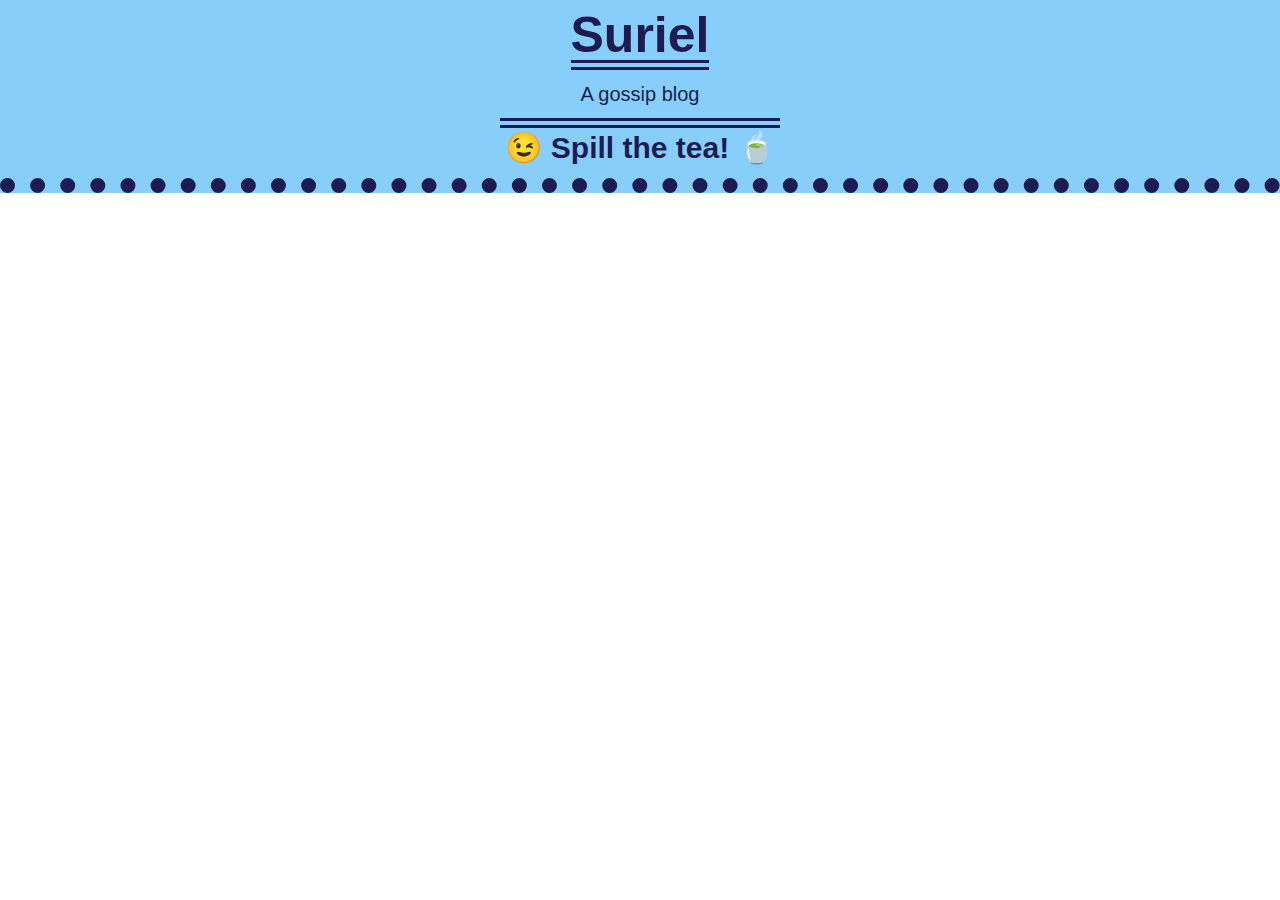
==== index.html @ 5a14bc0d "added a header in html and adjsuted some CSS attributes" ====
<!DOCTYPE html>
<html lang="en">
<head>
    <meta charset="UTF-8">
    <meta name="viewport" content="width=device-width, initial-scale=1.0">
    <title>Suriel Gossip Blog</title>
    <link rel="stylesheet" href="./assets/css/reset.css">
    <link rel="stylesheet" href="./assets/css/styles.css">
</head>
<body>
    <header>
        <h1>Suriel</h1>
            <p>A gossip blog</p>
        <h2>😉 Spill the tea!  🍵</h2>
    </header>

</body>

<footer></footer>
</html>
---- assets/css/styles.css ----
:root {
    --dmback:black;
    --dmtext: yellowgreen;
    --lmback:lightskyblue;
    --lmtext: rgb(28, 28, 83);
}

header {
    margin: 0;
    padding: 0;
    background: var(--lmback);
    color: var(--lmtext);
    display: flex;
    border-bottom: 15px solid var(--lmtext);
    border-bottom-style: dotted;
    flex-direction: column;
    justify-content: center;
    flex-wrap: wrap;
    align-items: center;
}

h1 {

    margin: 10px;
    font-size: 50px;
    display: flexbox;
    border-bottom: 10px solid var(--lmtext);
    border-bottom-style: double;

}

p {
    margin: 2px;
    padding: 2px;
    font-size: 20px;
    display: flexbox;

}

h2 {
    margin: 10px;
    padding: 5px;
    font-size: 30px;
    display: flexbox;
    border-top: 10px solid var(--lmtext);
    border-top-style: double;


}
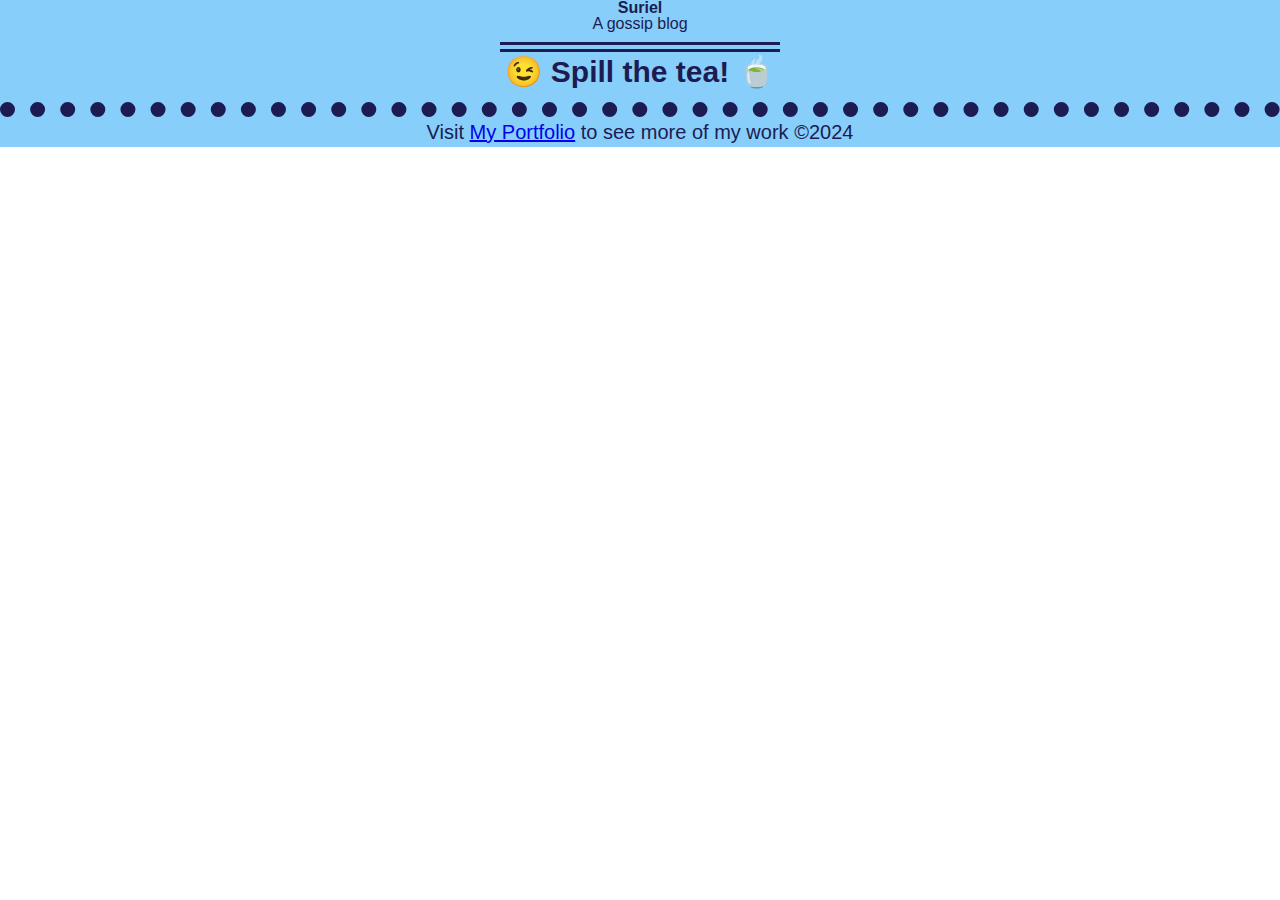
==== commit d7d65198: "updated blog.html and blog.css" ====
--- a/index.html
+++ b/index.html
@@ -13,8 +13,22 @@
             <p>A gossip blog</p>
         <h2>😉 Spill the tea!  🍵</h2>
     </header>
+ <!--I am presented with the landing page containing:
+     a form with labels and inputs:
+        1. username 
+        2. blog title
+        3. blog content.-->
 
+     <!--submit button:
+        1. posts data is stored to .localStorage
+        2. redirected to the psots page
+        3. button needs to have alert message that prompts incomplete forms to be completed
+        4. -->
 </body>
 
-<footer></footer>
+<footer>
+    <p>Visit 
+    <a href="https://ccreed86.github.io/cliff-portfolio/">My Portfolio</a>
+    to see more of my work &copy2024</p>
+</footer>
 </html>--- a/assets/css/styles.css
+++ b/assets/css/styles.css
@@ -1,3 +1,5 @@
+/*THIS IS ATTACHED TO THE INDEX.HTML FILE*/
+
 :root {
     --dmback:black;
     --dmtext: yellowgreen;
@@ -19,7 +21,7 @@
     align-items: center;
 }
 
-h1 {
+h1      /*SURIEL*/
 
     margin: 10px;
     font-size: 50px;
@@ -29,15 +31,16 @@
 
 }
 
-p {
+p {     /* A GOSSIP BLOG*/
     margin: 2px;
     padding: 2px;
     font-size: 20px;
+    font-style: italic;
     display: flexbox;
 
 }
 
-h2 {
+h2 {    /*SPILL THE TEA*/
     margin: 10px;
     padding: 5px;
     font-size: 30px;
@@ -45,5 +48,18 @@
     border-top: 10px solid var(--lmtext);
     border-top-style: double;
 
+}
+
+footer {  /* CONTAINTS THE PROFILE LINK*/
+    margin: 0px;
+    padding: 5px;
+    font-size: 20px;
+    background: var(--lmback);
+    color: var(--lmtext);
+    display: flex;
+    justify-content: center;
+    align-items: center;
+    
+
 
 }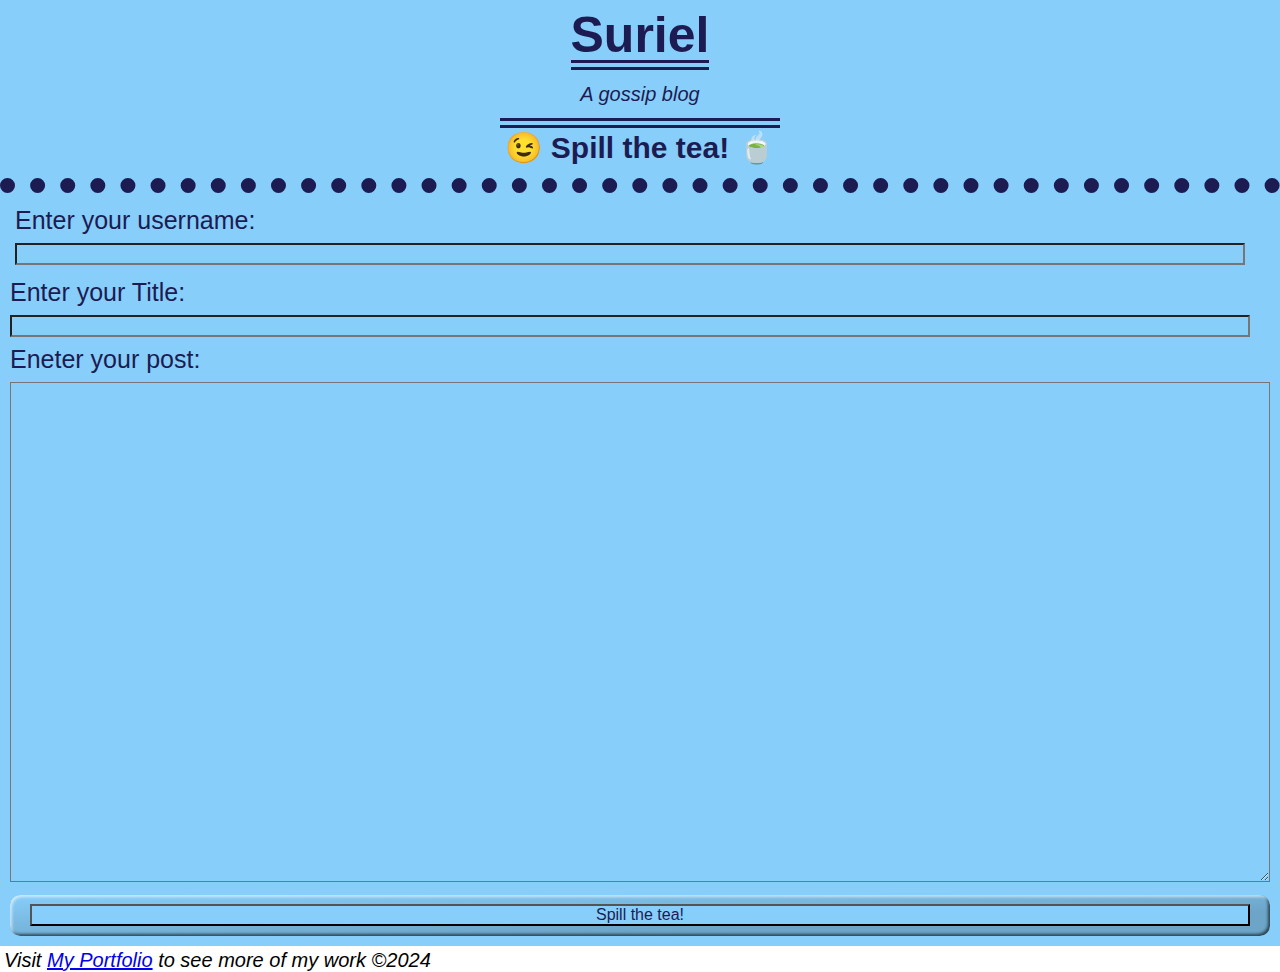
==== commit fa2eb907: "updated blog css and html with button and other features" ====
--- a/index.html
+++ b/index.html
@@ -24,6 +24,25 @@
         2. redirected to the psots page
         3. button needs to have alert message that prompts incomplete forms to be completed
         4. -->
+
+        <form class="form" action="" method="get" >
+            <div class="username">
+              <label for="name">Enter your username: </label>
+              <input type="text" name="name" id="usernamebox" required />
+            </div>
+            <div class="title">
+              <label for="title">Enter your Title: </label>
+              <input type="text" name="title" id="titlebox" required />
+            </div>
+            <div class="post">
+                <label for="text">Eneter your post: </label>
+                <textarea class="postbox" type="text" name="text" id="postbox" required> </textarea>
+              </div>
+            <div class="spill">
+              <input type="submit" value="Spill the tea!" />
+            </div>
+        </form>
+          
 </body>
 
 <footer>
--- a/assets/css/styles.css
+++ b/assets/css/styles.css
@@ -21,7 +21,7 @@
     align-items: center;
 }
 
-h1      /*SURIEL*/
+h1   {   /*SURIEL*/
 
     margin: 10px;
     font-size: 50px;
@@ -50,6 +50,100 @@
 
 }
 
+.form { /*THIS IS TARGETTING THE ENTIRE FORM SECTION*/
+    margin: 0;
+    padding: 10px;
+    color: var(--lmtext);
+    background: var(--lmback);
+    
+}
+  
+  .username { /*THIS IS TARGETTING THE USERNAME DIV WITHIN FORM */
+    margin-right: 20px;
+    padding: 5px;
+    display: flexbox;
+    flex-direction: row;
+    justify-items: flex-start;
+    border-color: var(--lmtext);
+  }
+
+  .title { /* THIS IS TARGETTING THE TITLE DIV WITHIN FORM */
+    margin-right: 20px;
+    display: flexbox;
+    flex-direction: row;
+    justify-items: flex-start;
+
+  }
+
+  .post {
+    padding-bottom: 10px;
+    display: flexbox;
+    flex-direction: row;
+    justify-items: flex-start;
+  }
+
+  #postbox {
+    color: var(--lmtext);
+    background: var(--lmback);
+    display: flexbox;
+    justify-content: flex-start;
+    min-width: 600px;
+    min-height: 500px;
+    width: 100%
+  }
+  
+  label,
+  input {
+    display: table-cell;
+    margin-bottom: 10px;
+    width:100%;
+    color: var(--lmtext);
+    background: var(--lmback);
+  }
+  
+  label {
+    font-size: 25px;
+    padding-right: 10px;
+    padding-bottom: 10px;
+  }
+  
+  .spill {
+        border: 0;
+        line-height: 2.5;
+        padding: 0 20px;
+        font-size: 1rem;
+        text-align: center;
+        color: var(--lmtext);
+        text-shadow: 1px 1px 1px #000;
+        border-radius: 10px;
+        background-color: var(--lmback) ;
+        background-image: linear-gradient(
+          to top left,
+          rgba(0, 0, 0, 0.2),
+          rgba(0, 0, 0, 0.2) 30%,
+          rgba(0, 0, 0, 0)
+        );
+        box-shadow:
+          inset 2px 2px 3px rgba(255, 255, 255, 0.6),
+          inset -2px -2px 3px rgba(0, 0, 0, 0.6);
+      }
+      
+    
+    
+      .spill:hover {
+        background-color: rgba(255, 0, 0, 1);
+      }
+      
+      .spill:active {
+        background-color: var(--lmback);
+        color: var(--lmtext);
+        box-shadow:
+          inset -2px -2px 3px rgba(255, 255, 255, 0.6),
+          inset 2px 2px 3px rgba(0, 0, 0, 0.6);
+      }
+  }
+
+
 footer {  /* CONTAINTS THE PROFILE LINK*/
     margin: 0px;
     padding: 5px;
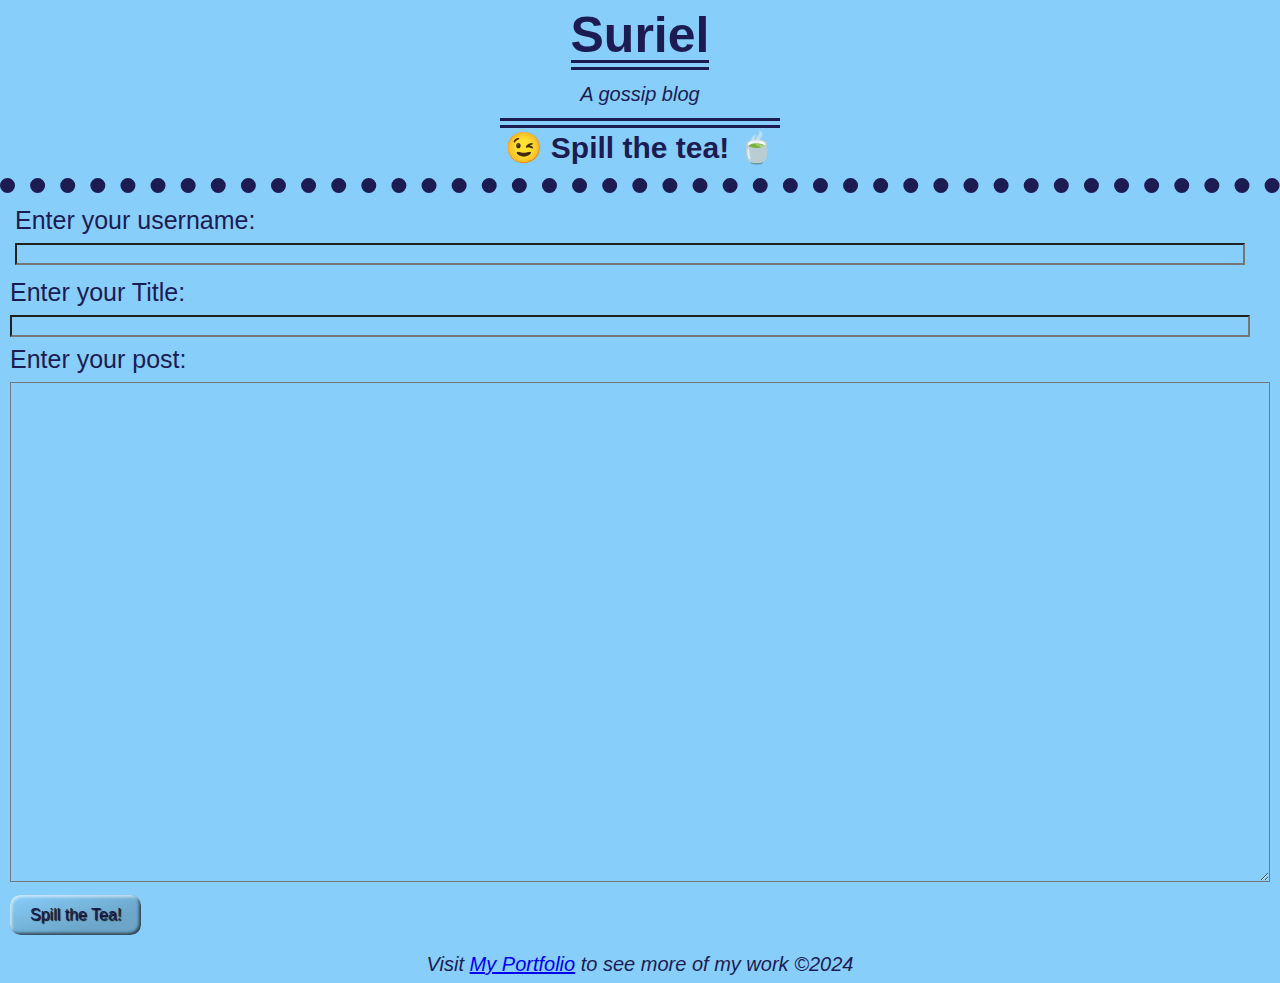
==== commit c40a0d88: "added java to html and updated css files" ====
--- a/index.html
+++ b/index.html
@@ -15,9 +15,10 @@
     </header>
  <!--I am presented with the landing page containing:
      a form with labels and inputs:
-        1. username 
-        2. blog title
-        3. blog content.-->
+        1. username √
+        2. blog title √
+        3. blog content √
+        4.-->
 
      <!--submit button:
         1. posts data is stored to .localStorage
@@ -25,29 +26,38 @@
         3. button needs to have alert message that prompts incomplete forms to be completed
         4. -->
 
-        <form class="form" action="" method="get" >
+        <form class="form">
+
             <div class="username">
-              <label for="name">Enter your username: </label>
-              <input type="text" name="name" id="usernamebox" required />
+              <label>Enter your username:</label>
+              <input type="text" id="usernamebox" required />
             </div>
+
             <div class="title">
-              <label for="title">Enter your Title: </label>
-              <input type="text" name="title" id="titlebox" required />
+              <label>Enter your Title: </label>
+              <input type="text" id="title" required />
             </div>
+
             <div class="post">
-                <label for="text">Eneter your post: </label>
-                <textarea class="postbox" type="text" name="text" id="postbox" required> </textarea>
-              </div>
-            <div class="spill">
-              <input type="submit" value="Spill the tea!" />
+                <label>Enter your post: </label>
+                <textarea class="postbox" id="postbox"> </textarea>
             </div>
+
+            <div >
+                <button class="spill" id="spill" type="submit">Spill the Tea!</button>
+           </div>
         </form>
-          
+
+            <footer>
+                <p>Visit 
+                <a href="https://ccreed86.github.io/cliff-portfolio/">My Portfolio</a>
+                to see more of my work &copy2024</p>
+            </footer>
+        
+          <script src="./assets/js/form.js"></script>
+
 </body>
 
-<footer>
-    <p>Visit 
-    <a href="https://ccreed86.github.io/cliff-portfolio/">My Portfolio</a>
-    to see more of my work &copy2024</p>
-</footer>
+
+
 </html>--- a/assets/css/styles.css
+++ b/assets/css/styles.css
@@ -108,6 +108,7 @@
   }
   
   .spill {
+        display: inline-block;        
         border: 0;
         line-height: 2.5;
         padding: 0 20px;
@@ -141,19 +142,18 @@
           inset -2px -2px 3px rgba(255, 255, 255, 0.6),
           inset 2px 2px 3px rgba(0, 0, 0, 0.6);
       }
-  }
+  
+      footer {  /* CONTAINTS THE PROFILE LINK*/
+        margin: 0px;
+        padding: 5px;
+        font-size: 20px;
+        background: var(--lmback);
+        color: var(--lmtext);
+        display: flex;
+        justify-content: center;
+        align-items: center;
+    
+    
+    }
 
 
-footer {  /* CONTAINTS THE PROFILE LINK*/
-    margin: 0px;
-    padding: 5px;
-    font-size: 20px;
-    background: var(--lmback);
-    color: var(--lmtext);
-    display: flex;
-    justify-content: center;
-    align-items: center;
-    
-
-
-}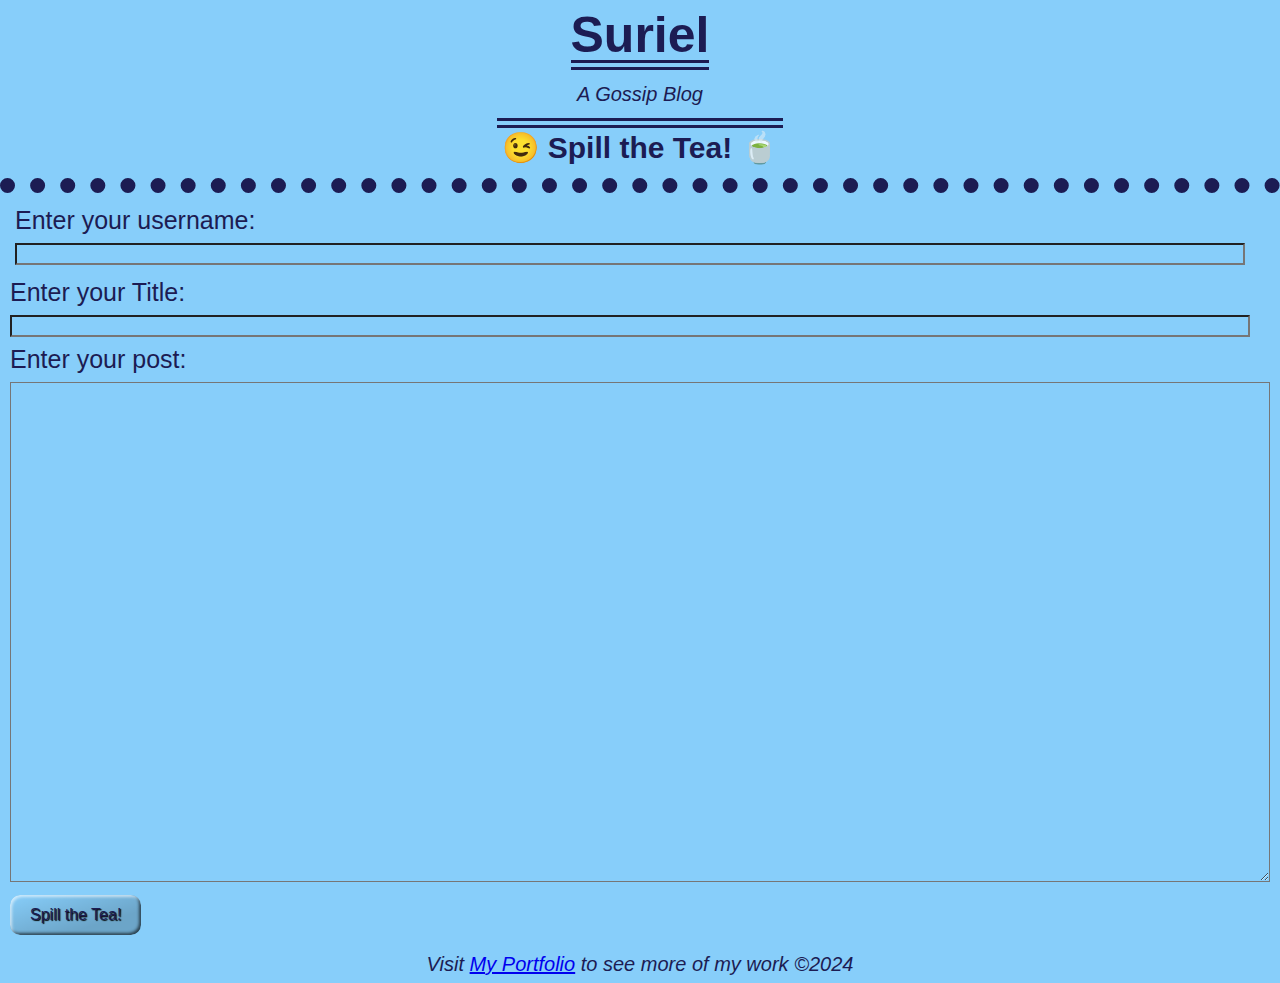
==== commit 1e245e43: "added some filler blog posts from Drizz excerpts" ====
--- a/index.html
+++ b/index.html
@@ -10,8 +10,8 @@
 <body>
     <header>
         <h1>Suriel</h1>
-            <p>A gossip blog</p>
-        <h2>😉 Spill the tea!  🍵</h2>
+            <p>A Gossip Blog</p>
+        <h2>😉 Spill the Tea! 🍵</h2>
     </header>
  <!--I am presented with the landing page containing:
      a form with labels and inputs:
@@ -21,9 +21,9 @@
         4.-->
 
      <!--submit button:
-        1. posts data is stored to .localStorage
-        2. redirected to the psots page
-        3. button needs to have alert message that prompts incomplete forms to be completed
+        1. posts data is stored to .localStorage √
+        2. redirected to the psots page √
+        3. button needs to have alert message that prompts incomplete forms to be completed √
         4. -->
 
         <form class="form">
